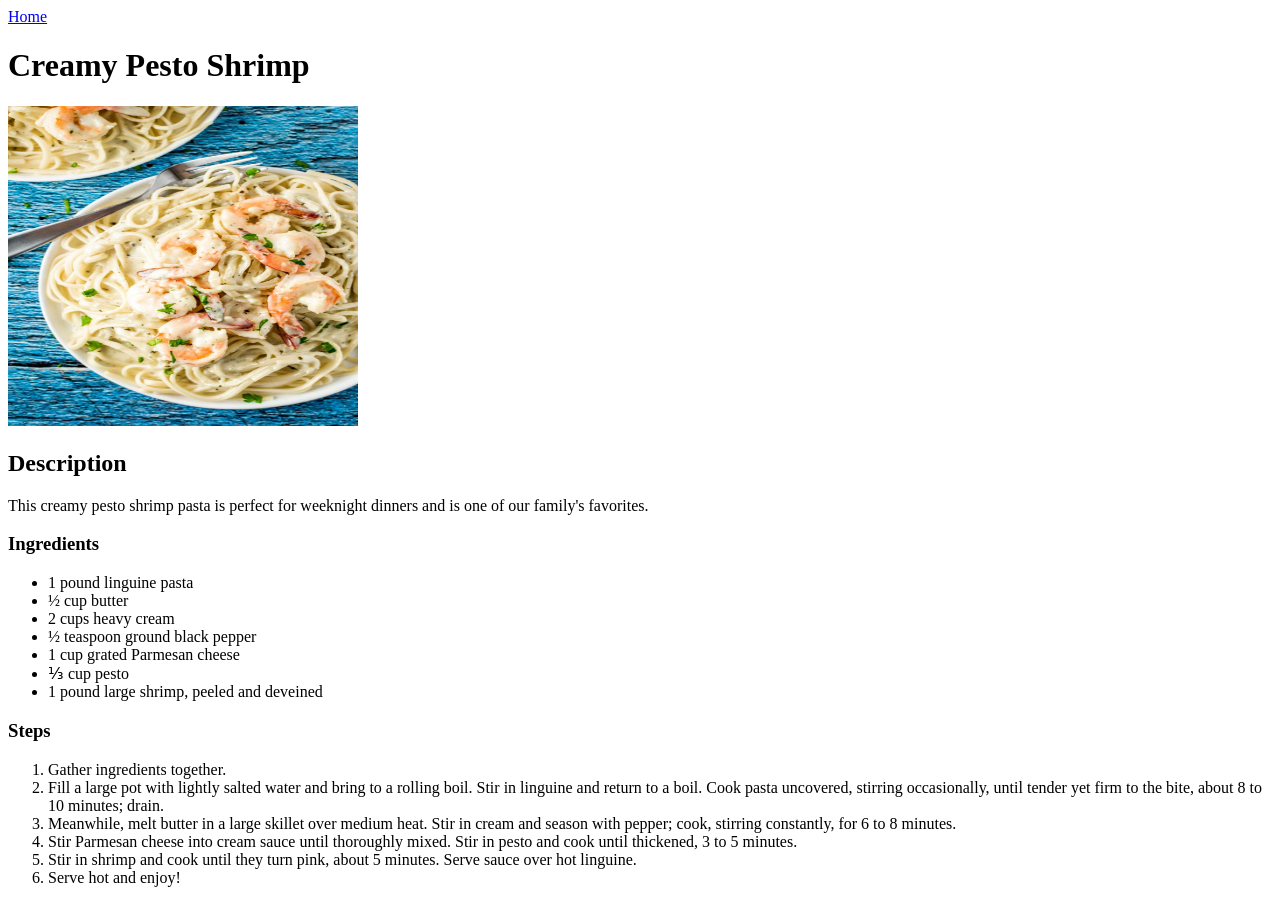
==== recipes/creamy-pesto-shrimp.html @ d6d5482b "Added 2 new recipes and completed the project" ====
<!DOCTYPE html>
<html lang="en">

    <head>
        <meta charset="UTF-8">
        <meta name="viewport" content="width=device-width, initial-scale=1.0">
        <title>Creamy Pesto Shrimp</title>
    </head>

    <body>

        <head>
            <a href="../index.html">Home</a>
            <h1>Creamy Pesto Shrimp</h1>
            <img src="../images/Creamy-Pesto-Shrimp-Pasta-4.jpg" alt="The finish result of a creamy pesto shrimp"
                height="320px" width="350px" />
        </head>
        <main>
            <h2>Description</h2>
            <p>This creamy pesto shrimp pasta is perfect for weeknight dinners and is one of our family's favorites.</p>

            <h3>Ingredients</h3>
            <ul>
                <li>1 pound linguine pasta</li>
                <li>½ cup butter</li>
                <li>2 cups heavy cream</li>
                <li>½ teaspoon ground black pepper</li>
                <li>1 cup grated Parmesan cheese</li>
                <li>⅓ cup pesto</li>
                <li>1 pound large shrimp, peeled and deveined</li>
            </ul>

            <h3>Steps</h3>
            <ol>
                <li>Gather ingredients together.</li>
                <li>Fill a large pot with lightly salted water and bring to a rolling boil. Stir in linguine and return
                    to a boil. Cook
                    pasta uncovered, stirring occasionally, until tender yet firm to the bite, about 8 to 10 minutes;
                    drain.</li>
                <li>Meanwhile, melt butter in a large skillet over medium heat. Stir in cream and season with pepper;
                    cook, stirring
                    constantly, for 6 to 8 minutes.</li>
                <li>Stir Parmesan cheese into cream sauce until thoroughly mixed. Stir in pesto and cook until
                    thickened, 3 to 5 minutes.</li>
                <li>Stir in shrimp and cook until they turn pink, about 5 minutes. Serve sauce over hot linguine.
                </li>
                <li>Serve hot and enjoy!</li>
            </ol>
        </main>
    </body>

</html>
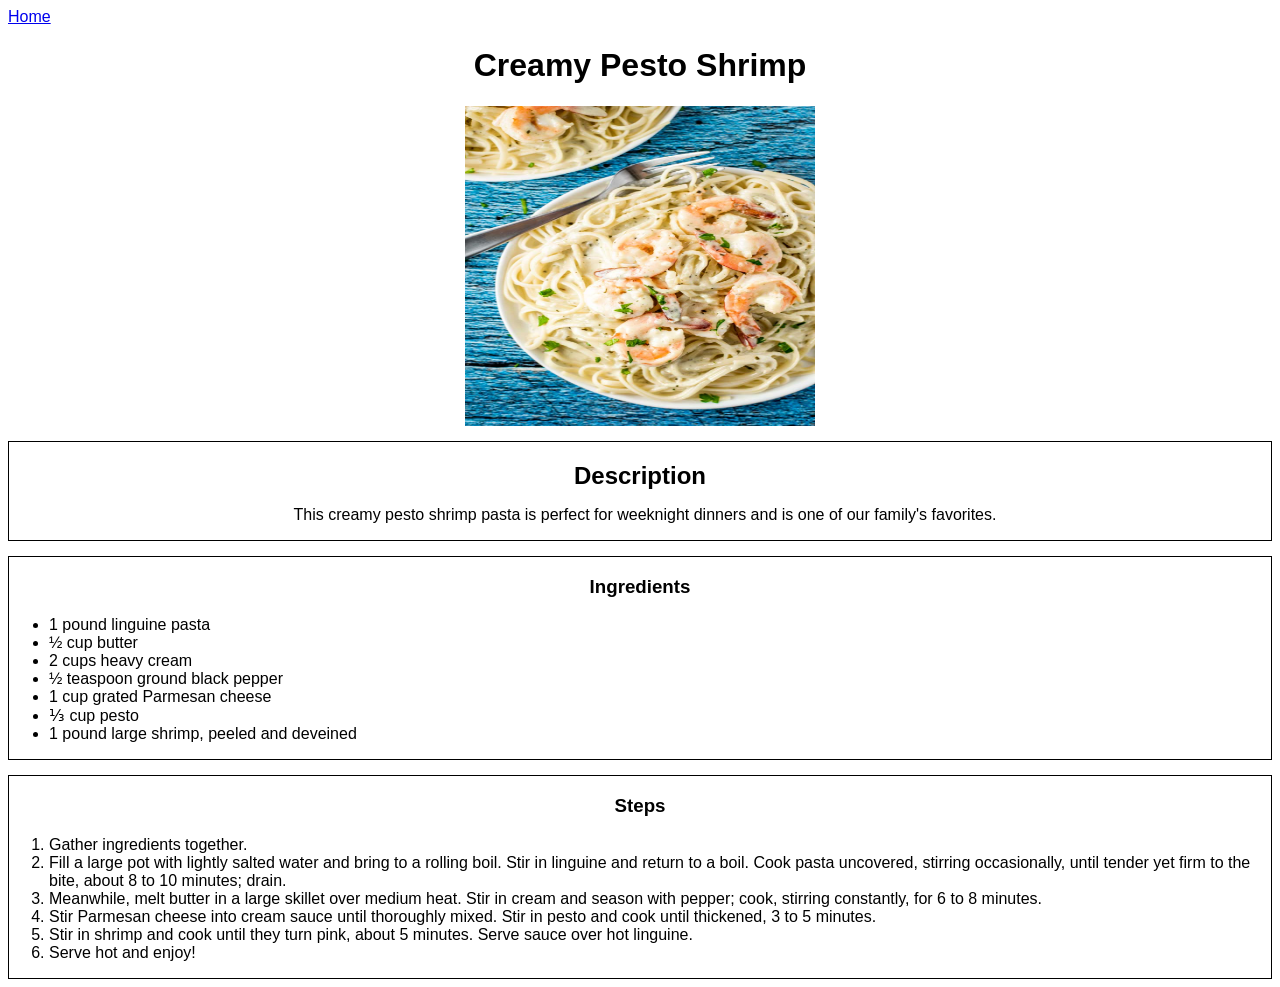
==== commit d6bb9877: "Added style to all the pages." ====
--- a/recipes/creamy-pesto-shrimp.html
+++ b/recipes/creamy-pesto-shrimp.html
@@ -4,48 +4,58 @@
     <head>
         <meta charset="UTF-8">
         <meta name="viewport" content="width=device-width, initial-scale=1.0">
+        <link rel="stylesheet" href="../styles/style.css" />
+
         <title>Creamy Pesto Shrimp</title>
     </head>
 
     <body>
 
         <head>
-            <a href="../index.html">Home</a>
+            <a href="../index.html" class="home">Home</a>
             <h1>Creamy Pesto Shrimp</h1>
             <img src="../images/Creamy-Pesto-Shrimp-Pasta-4.jpg" alt="The finish result of a creamy pesto shrimp"
                 height="320px" width="350px" />
         </head>
         <main>
-            <h2>Description</h2>
-            <p>This creamy pesto shrimp pasta is perfect for weeknight dinners and is one of our family's favorites.</p>
-
-            <h3>Ingredients</h3>
-            <ul>
-                <li>1 pound linguine pasta</li>
-                <li>½ cup butter</li>
-                <li>2 cups heavy cream</li>
-                <li>½ teaspoon ground black pepper</li>
-                <li>1 cup grated Parmesan cheese</li>
-                <li>⅓ cup pesto</li>
-                <li>1 pound large shrimp, peeled and deveined</li>
-            </ul>
-
-            <h3>Steps</h3>
-            <ol>
-                <li>Gather ingredients together.</li>
-                <li>Fill a large pot with lightly salted water and bring to a rolling boil. Stir in linguine and return
-                    to a boil. Cook
-                    pasta uncovered, stirring occasionally, until tender yet firm to the bite, about 8 to 10 minutes;
-                    drain.</li>
-                <li>Meanwhile, melt butter in a large skillet over medium heat. Stir in cream and season with pepper;
-                    cook, stirring
-                    constantly, for 6 to 8 minutes.</li>
-                <li>Stir Parmesan cheese into cream sauce until thoroughly mixed. Stir in pesto and cook until
-                    thickened, 3 to 5 minutes.</li>
-                <li>Stir in shrimp and cook until they turn pink, about 5 minutes. Serve sauce over hot linguine.
-                </li>
-                <li>Serve hot and enjoy!</li>
-            </ol>
+            <div class="description">
+                <h2>Description</h2>
+                <p>This creamy pesto shrimp pasta is perfect for weeknight dinners and is one of our family's favorites.
+                </p>
+            </div>
+            <div class="ingredients">
+                <h3>Ingredients</h3>
+                <ul>
+                    <li>1 pound linguine pasta</li>
+                    <li>½ cup butter</li>
+                    <li>2 cups heavy cream</li>
+                    <li>½ teaspoon ground black pepper</li>
+                    <li>1 cup grated Parmesan cheese</li>
+                    <li>⅓ cup pesto</li>
+                    <li>1 pound large shrimp, peeled and deveined</li>
+                </ul>
+            </div>
+            <div class="steps">
+                <h3>Steps</h3>
+                <ol>
+                    <li>Gather ingredients together.</li>
+                    <li>Fill a large pot with lightly salted water and bring to a rolling boil. Stir in linguine and
+                        return
+                        to a boil. Cook
+                        pasta uncovered, stirring occasionally, until tender yet firm to the bite, about 8 to 10
+                        minutes;
+                        drain.</li>
+                    <li>Meanwhile, melt butter in a large skillet over medium heat. Stir in cream and season with
+                        pepper;
+                        cook, stirring
+                        constantly, for 6 to 8 minutes.</li>
+                    <li>Stir Parmesan cheese into cream sauce until thoroughly mixed. Stir in pesto and cook until
+                        thickened, 3 to 5 minutes.</li>
+                    <li>Stir in shrimp and cook until they turn pink, about 5 minutes. Serve sauce over hot linguine.
+                    </li>
+                    <li>Serve hot and enjoy!</li>
+                </ol>
+            </div>
         </main>
     </body>
 
--- a/styles/style.css
+++ b/styles/style.css
@@ -0,0 +1,49 @@
+body {
+    font-family: Arial, Helvetica, sans-serif
+}
+
+h1 {
+    text-align: center;
+}
+
+#recipe-list {
+    text-align: center;
+    list-style-type: none;
+}
+
+img {
+    display: block;
+    margin: auto;
+}
+
+.description {
+    border: 1px solid black;
+    margin-top: 15px;
+    text-align: center;
+}
+
+.description h2 {
+    margin-bottom: 5px;
+}
+
+.description p {
+    padding-left: 10px;
+}
+
+.ingredients {
+    border: 1px solid black;
+    margin-top: 15px;   
+}
+
+.ingredients h3 {
+    text-align: center;
+}
+
+.steps {
+    border: 1px solid black;
+    margin-top: 15px;  
+}
+
+.steps h3 {
+    text-align: center;
+}
